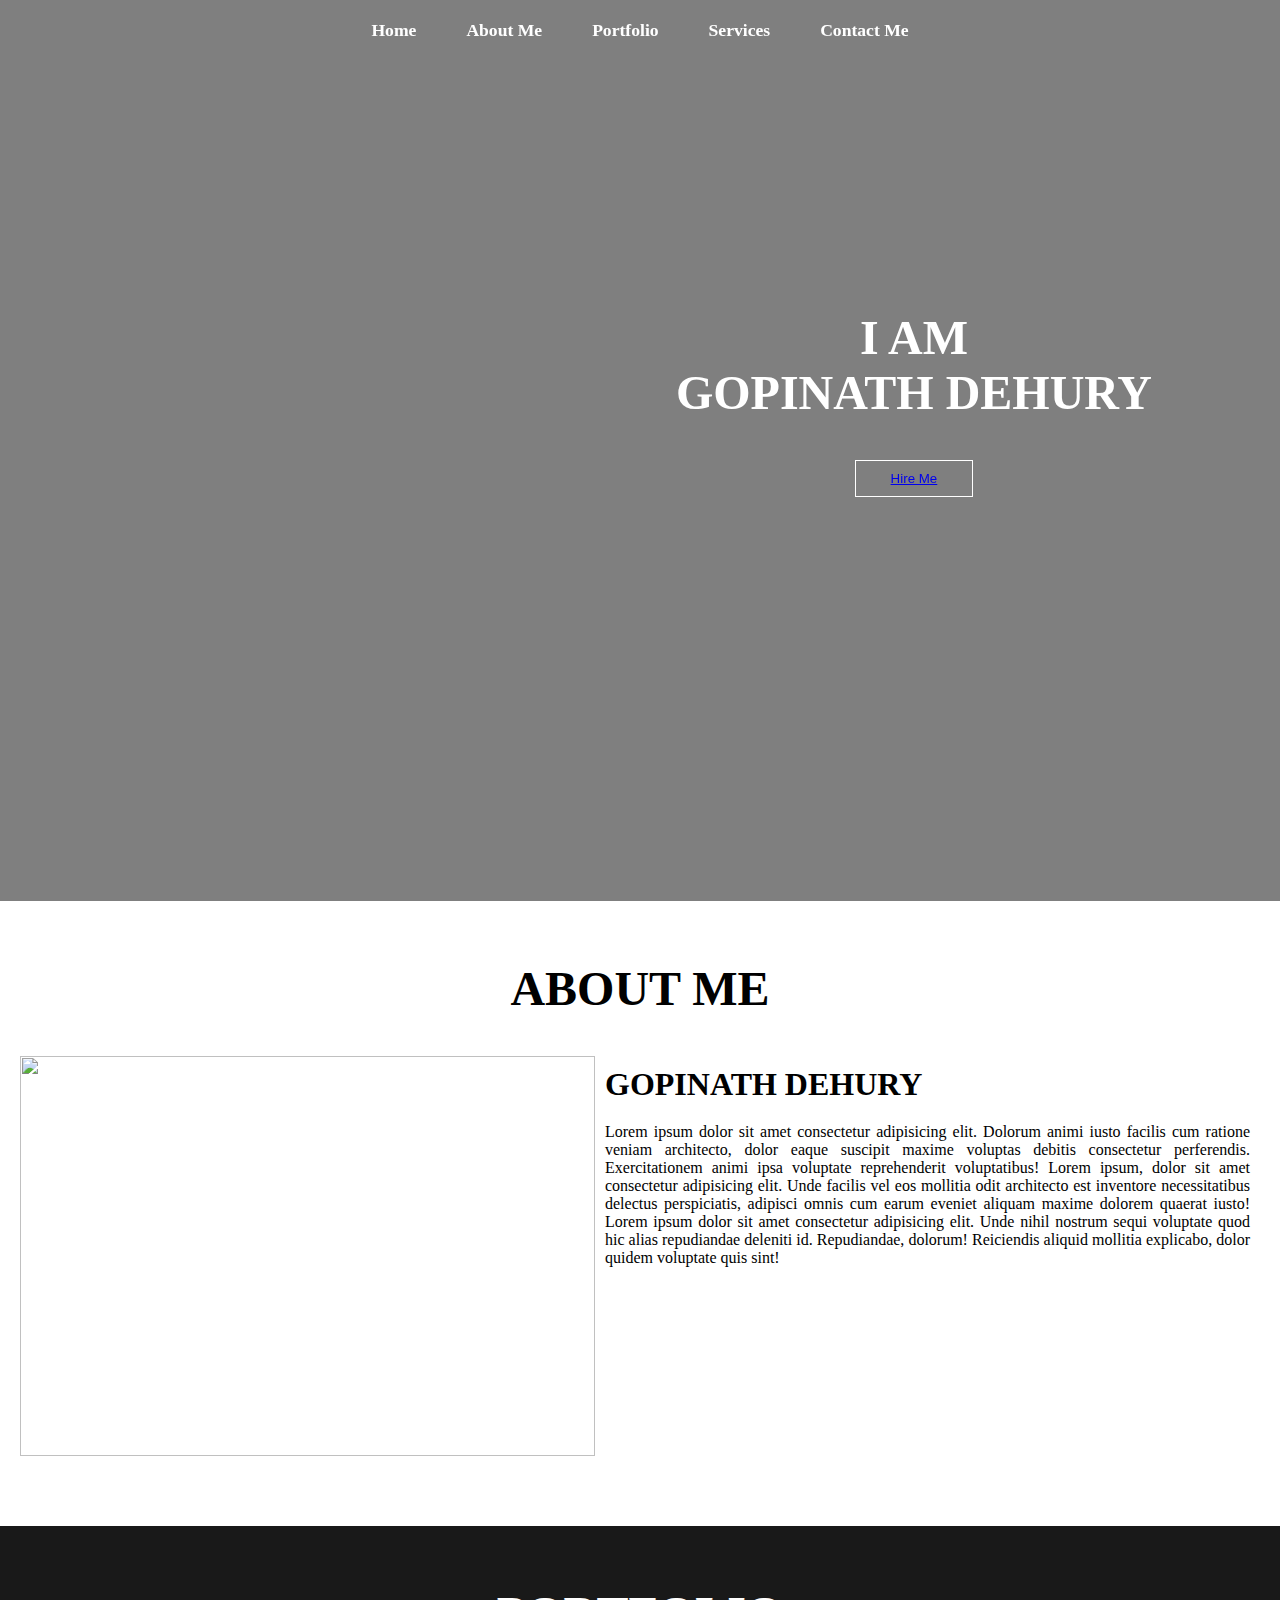
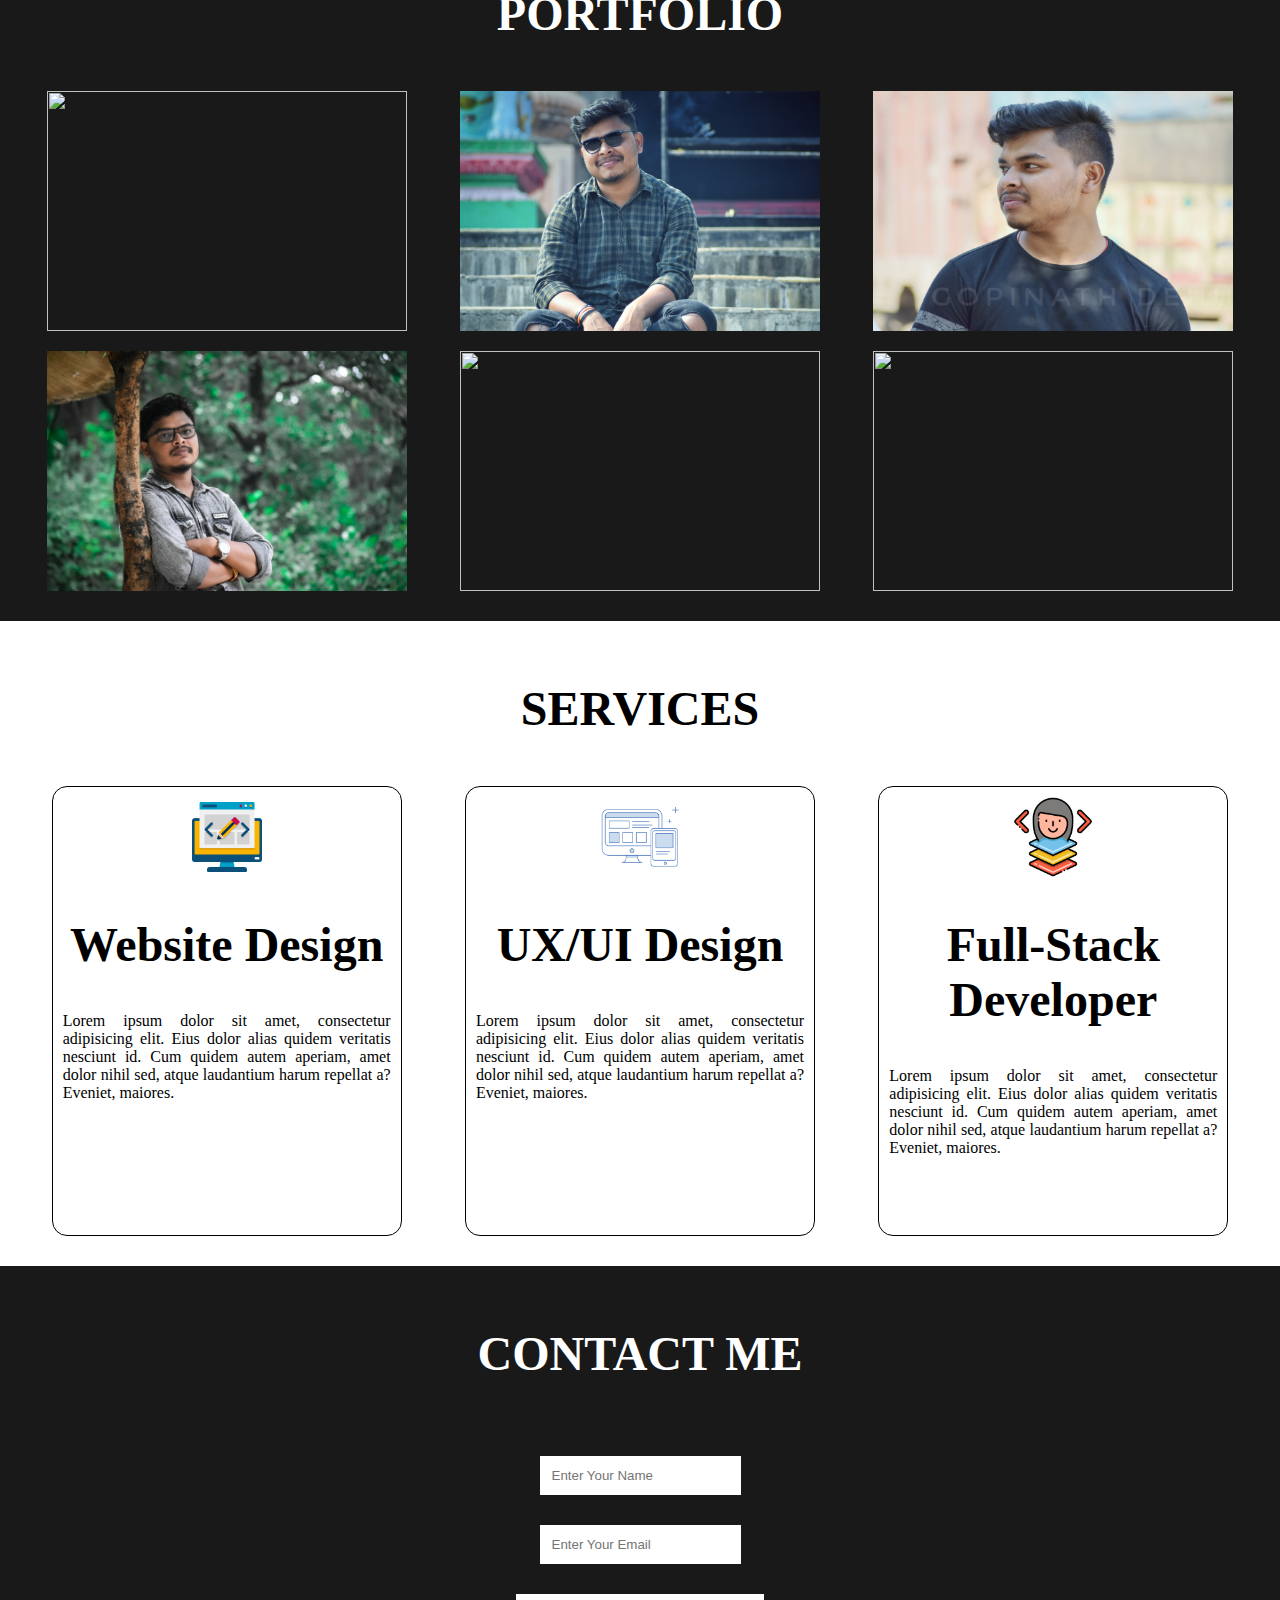
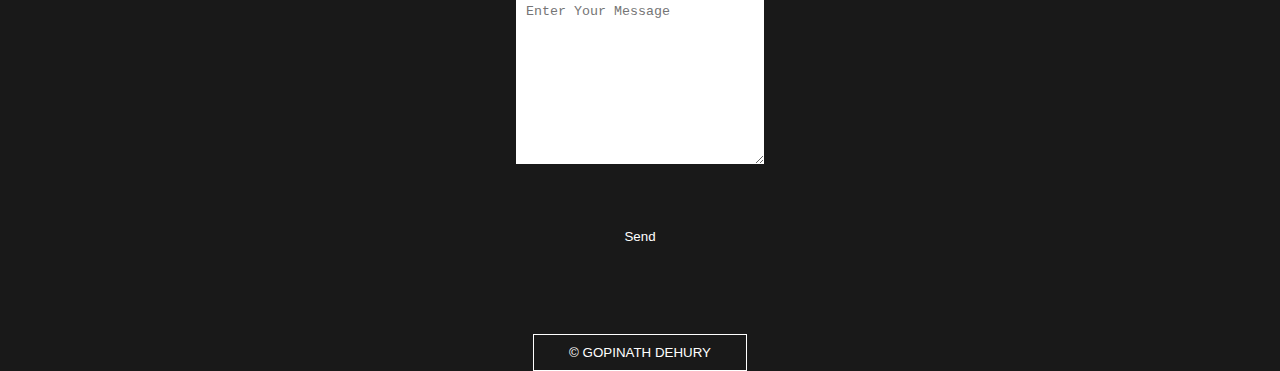
==== index.html @ bcd4c880 "Initial commit" ====
<!DOCTYPE html>
<html lang="en">
<head>
    <meta charset="UTF-8">
    <meta name="viewport" content="width=device-width, initial-scale=1.0">
    <title>Portfolio</title>
    <link rel="stylesheet" href="style.css">
    <link rel="stylesheet" media="screen and (max-width:800px)" href="tablet.css">
    <link rel="stylesheet" media="screen and (max-width:530px)" href="phone.css">
    <script>
        document.addEventListener('DOMContentLoaded', function () {
            document.querySelector('.form').addEventListener('submit', function (event) {
                event.preventDefault(); // Prevent the default form submission
    
                // Fetch the form data
                const formData = new FormData(this);
    
                // Send a POST request to connect.php
                fetch('connect.php', {
                    method: 'POST',
                    body: formData
                })
                .then(response => response.json())
                .then(data => {
                    // Check the status and display a message
                    if (data.status === 'success') {
                        document.getElementById('success-message').innerText = data.message;
                    } else {
                        document.getElementById('error-message').innerText = data.message;
                    }
                })
                .catch(error => console.error('Error:', error));
            });
        });

        
       
    </script>
</head>
<body>
    <nav class="navbar">
        <ul>
            <li><a href="#home">Home</a></li>
            <li><a href="#about">About Me</a></li>
            <li><a href="#portfolio">Portfolio</a></li>
            <li><a href="#services">Services</a></li>
            <li><a href="#contact">Contact Me</a></li>
        </ul>
    </nav>

    <section id="home">
        <div class="main">
            <h1 class="headings">I AM<br>GOPINATH DEHURY</h1>
            <button class="btn hireme">
                <a href="https://www.linkedin.com/in/gopinathdehury9937055069/"> Hire Me</a>
            </button>
        </div>
    </section>
    <section id="about">
        <h1 class="headings">ABOUT ME</h1>
        <div id="pic">
            <img src="dsc.JPG" alt="">
            <div id="intro">
                <h2>GOPINATH DEHURY</h2>
                <p>Lorem ipsum dolor sit amet consectetur adipisicing elit. Dolorum animi iusto facilis cum ratione veniam architecto, dolor eaque suscipit maxime voluptas debitis consectetur perferendis. Exercitationem animi ipsa voluptate reprehenderit voluptatibus! Lorem ipsum, dolor sit amet consectetur adipisicing elit. Unde facilis vel eos mollitia odit architecto est inventore necessitatibus delectus perspiciatis, adipisci omnis cum earum eveniet aliquam maxime dolorem quaerat iusto! Lorem ipsum dolor sit amet consectetur adipisicing elit. Unde nihil nostrum sequi voluptate quod hic alias repudiandae deleniti id. Repudiandae, dolorum! Reiciendis aliquid mollitia explicabo, dolor quidem voluptate quis sint!</p>
            </div>
        </div>
    </section>
    <section id="portfolio">
        <h1 class="headings">PORTFOLIO</h1>
        <div class="gallery">
            <img src="port/dsc1.JPG" alt="">
            <img src="port/dsc2.jpeg" alt="">
            <img src="port/dsc3.jpeg" alt="">
            <img src="port/dsc4.jpg" alt="">
            <img src="port/dsc5.JPG" alt="">
            <img src="port/dsc6.jpg" alt="">
        </div>
    </section>
    <section id="services">
        <h1 class="headings">SERVICES</h1>
        <div class="row">
            <div class="box">
                <img src="Services/webdesign.png" alt="">
                <h1 class="headings">Website Design</h1>
                <p>Lorem ipsum dolor sit amet, consectetur adipisicing
                   elit. Eius dolor alias quidem veritatis nesciunt id.
                   Cum quidem autem aperiam, amet dolor nihil sed, 
                   atque laudantium harum repellat a? Eveniet, maiores.</p>
            </div>
            <div class="box">
                <img src="Services/uxui.png" alt="">
                <h1 class="headings"> UX/UI Design </h1>
                <p>Lorem ipsum dolor sit amet, consectetur adipisicing
                   elit. Eius dolor alias quidem veritatis nesciunt id.
                   Cum quidem autem aperiam, amet dolor nihil sed, 
                   atque laudantium harum repellat a? Eveniet, maiores.</p>
            </div>
            <div class="box">
                <img src="Services/fullstack.png" alt="">
                <h1 class="headings">Full-Stack Developer</h1>
                <p>Lorem ipsum dolor sit amet, consectetur adipisicing
                   elit. Eius dolor alias quidem veritatis nesciunt id.
                   Cum quidem autem aperiam, amet dolor nihil sed, 
                   atque laudantium harum repellat a? Eveniet, maiores.</p>
            </div>
        </div>
    </section>
    <section id="contact">
        <h1 class="headings">CONTACT ME</h1>
        <form action="connect.php" class="form" method="post">
            <input type="text" name="name" class="input"  placeholder="Enter Your Name" required>
            <input type="email" name="email" class="input" placeholder="Enter Your Email" required>
            <textarea name="msg" id="msg" cols="30" rows="10" placeholder="Enter Your Message" required></textarea>
            <button class="btn" type="submit" value="SEND" id="send">Send</button>
            <p id="success-message" style="color: green;"></p>
            <p id="error-message" style="color: red;"></p>
        </form>
            <!-- <p id="success-message" style="color: green;"></p>
            <p id="error-message" style="color: red;"></p> -->
    </section>
    <script>
    function checkPassword() {
        // Prompt for the password
        const enteredPassword = prompt('Enter the password:');

        // Check if the entered password is correct
        if (enteredPassword === 'Gopinath1999') {
            // Redirect to the next page
            window.location.href = 'contactmetable.html';
        } else {
            // Show an alert for incorrect password
            alert('Incorrect password. Access denied.');
        }
    }
    </script>
    <div style="background-color: rgba(0,0,0,0.9);text-align: center;">
            
         <button id="viewContactTableBtn" class="btn" onclick="checkPassword()">&copy; GOPINATH DEHURY</button>
         </div>
</body>

</html>
---- style.css ----
*{
    margin: 0;
    padding: 0;
    box-sizing:border-box;
}

html{
    scroll-behavior: smooth;
}

/* Navbar */
.navbar {
    display:flex;
    justify-content:center;
    align-items:center;
    background-color: rgba(0,0,0,0.5);
    position: sticky;
    top: 0 ;
}
.navbar ul{
    display: flex;
    list-style: none;
    margin: 20px 0px;
}
.navbar ul li{
    font-family: century;
    font-size: 1.1rem;
    font-weight: bold;
}
.navbar ul li a{
    text-decoration: none;
    color: rgb(255, 255, 255);
    padding: 8px 25px;
    transition: all .5s ease;
}
.navbar ul li a:hover{
    background-color: rgb(0, 0, 0);
    color: rgb(12, 190, 6);
    box-shadow: 0 0 10px rgb(0, 0, 0);
    border-radius: 50%;
}
/* Home Section */
#home{
    display:flex;
    flex-direction:column;
    background-color: rgba(0, 0, 0, 0.5);
    height:840px;
    justify-content: center;
    align-items: center;
    color:rgb(0, 0, 0);
}
#home::before{
    content:"";
    position: absolute;
    top:0;
    right:0;
    background: url('dsc.JPG')no-repeat center center/cover;
    height:900px;
    width:100%;
    z-index:-1;
    opacity: .8;
}
.main{
    display:flex;
    flex-direction: column;
    /* border:1px solid rgb(0, 0,0,0.5); */
    color:rgb(255, 255, 255);
    align-items: center;
    position: absolute;
    top: 30%;
    right:10%;
    
}
.headings{
    font-family: century;
    font-size: 3rem;
    text-align: center;
    margin: 40px 0px;
}
.btn{
    padding:10px 35px;
    background-color: transparent;
    border:1px solid white;
    color:white;
    outline:none;
    transition: .6s ease;
}
.btn:hover{
    cursor: pointer;
    background-color: rgba(255, 255, 255, 0.5);
    color:rgb(0, 0, 0);
    box-shadow:0 0 5px white,0 0 10px white,0 0 15px white;
    font-weight:bold;
} 
/* About Section */
#about{
    display:flex;
    flex-direction: column;
    box-sizing: border-box;
    padding: 20px;
    margin-bottom: 50px;

}
#pic{
    display: flex;

}
#pic img{
    width: 575px;
    height:400px;
}
#intro{
    display: flex;
    flex-direction: column;
    text-align: justify;
    padding: 10px;
}
#intro h2{
    font-size: 2rem;
    margin-bottom: 20px;

}

/* Prtfolio Section */

#portfolio{
    display: flex;
    flex-direction: column;
    background-color: rgba(0, 0, 0, 0.9);
    color: white;
    align-items: center;
    padding: 20px;

}
.gallery{
    display: flex;
    flex-wrap: wrap;
    justify-content: space-around;
    box-sizing: border-box;
}
.gallery img{
    width: 360px;
    height: 240px;
    margin: 10px;
}

/* Service Section */
#services{
    display: flex;
    flex-direction: column;
    padding: 20px;
}
.row{
    display: flex;
   justify-content: space-around;
   flex-wrap: wrap;
}
.box{
    display: flex;
    flex-direction: column;
    width:350px;
    height:450px;
    border:1px solid black;
    margin:10px;
    align-items: center;
    text-align: justify;
    padding: 10px;
    border-radius: 15px;
    background: linear-gradient(to top, rgb(255,45,45) 50%, white 50%);
    background-size:100% 200% ;
    transition: all .8s;
}

.box:hover{
    background-position: left bottom ;
    color: white;
    border:none;
    box-shadow: 0 0 20px rgb(225,45,45) ;

}

.box img{
    width: 80px;
    height:80px;
}

/* About Section */
#contact{
    display: flex;
    flex-direction: column;
    box-sizing: border-box;
    background-color: rgba(0,0,0,0.9);
    color: white;
    padding: 20px;
}
.form{
    display: flex;
    flex-direction: column;
    box-sizing: border-box;
    align-items: center;
    margin: 20px 0px;

}
.input{
    padding:12px;
    margin: 15px;
    border: none;
    outline: none;
}
#msg{
    width: 20%;
    padding:10px;
    margin: 15px;
    border: none;
    outline: none;
}
#send{
    padding: 10px;
    width: 10%;
    margin: 40px;
    border: none;
    outline: none;
}
#send:hover{
    cursor:pointer;
    box-shadow: 0 0 10px white;

}
---- tablet.css ----
/* Navbar */
.navbar ul{
    flex-wrap: wrap;
    justify-content: center;
}

/* Headings */
.headings{
    font-size: 2.5rem;
}

/* About */
#pic{
    flex-direction: column;
    align-items: center;
}
#pic img{
    width: 475px;
    height: 300px;

}
.intro h2{
    text-align: center;
    padding: 10px;


}

/* Contact */
.input{
    width: 60%;

}
#msg{
    width: 55%;
}
#send{
    width: 20%;
}
---- phone.css ----
/* Home */
#home{
    height: 820px;
}
.headings{
    font-size: 1.7rem;
}

/* About */
#pic img{
    width: 300px;
    height: 175px;
}
#intro h2{
    font-size: 1.5rem;
}
/* Portfolio */
.gallery img{
    width: 250px;
    height: 150px;
    margin: 15px;
}

/* Contact */
.input{
    width: 80%;

}
#msg{
    width: 70%;
}
#send{
    width: 20%;
}
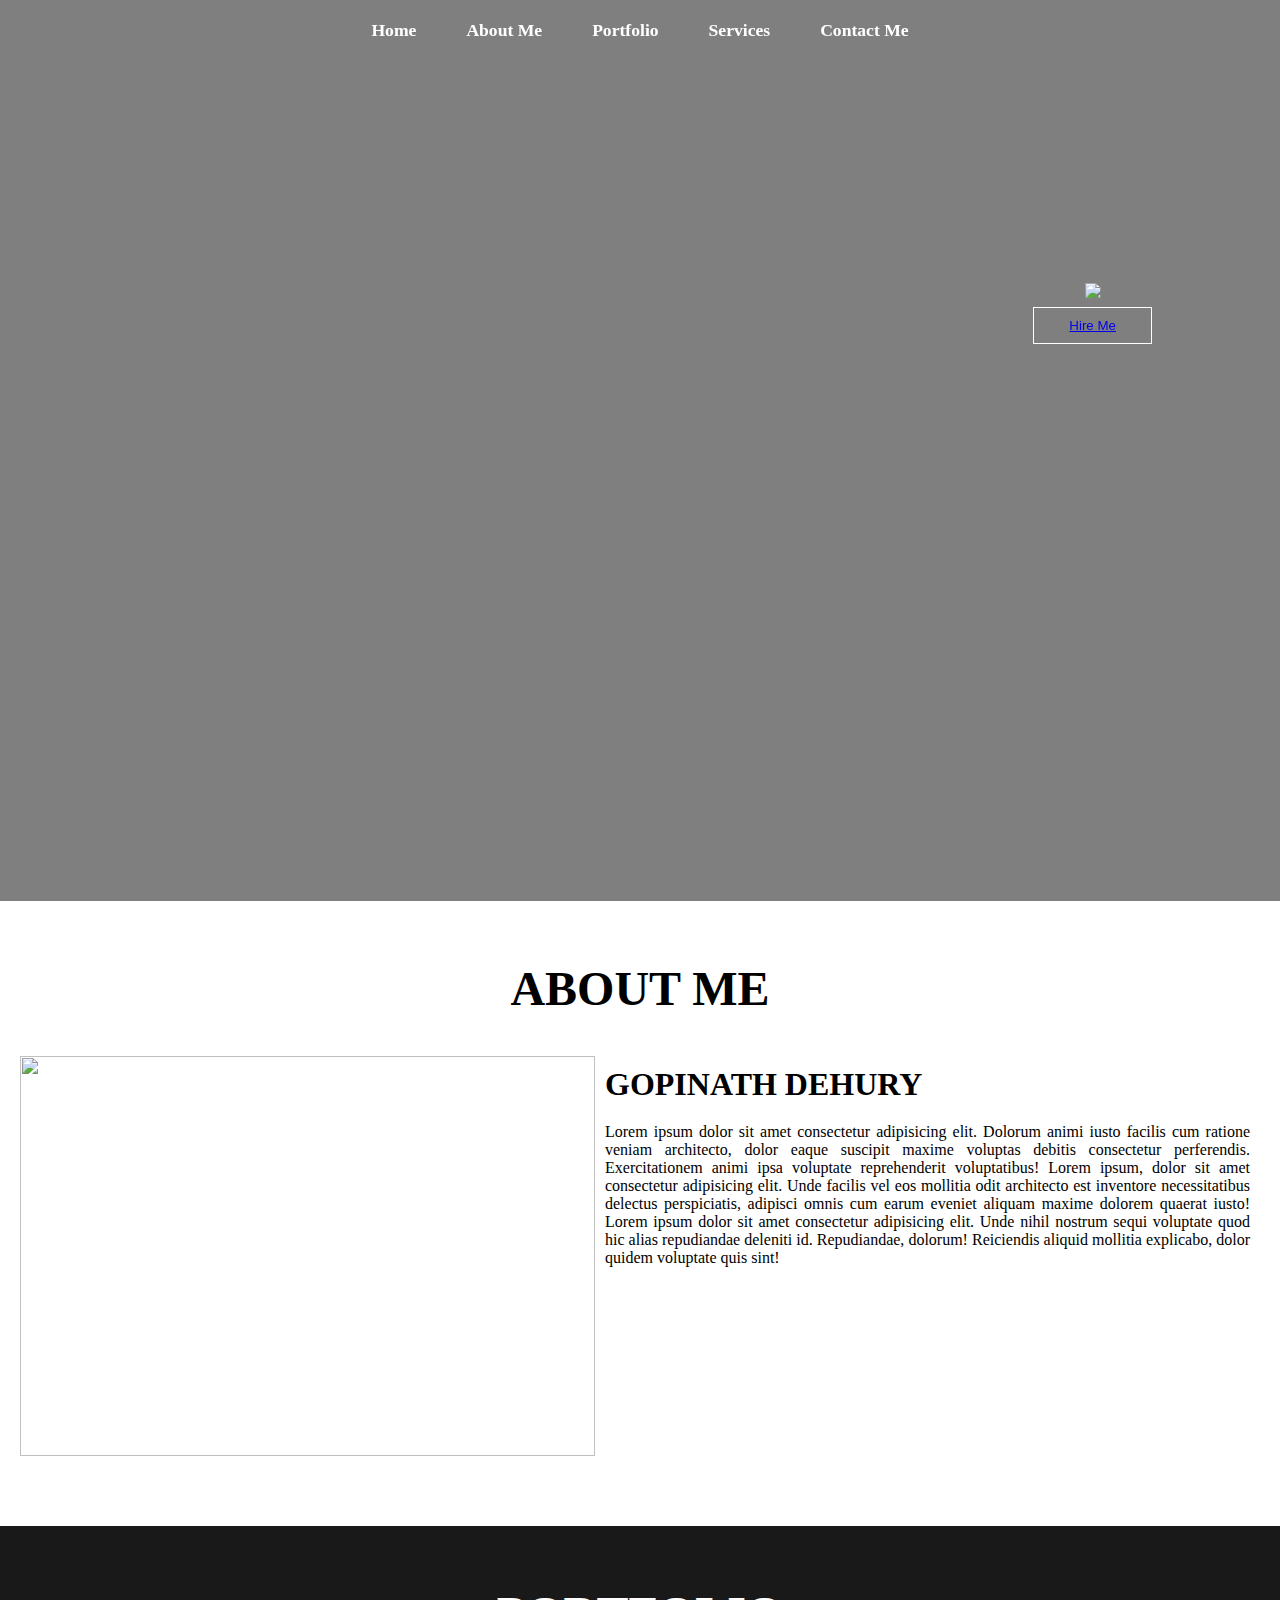
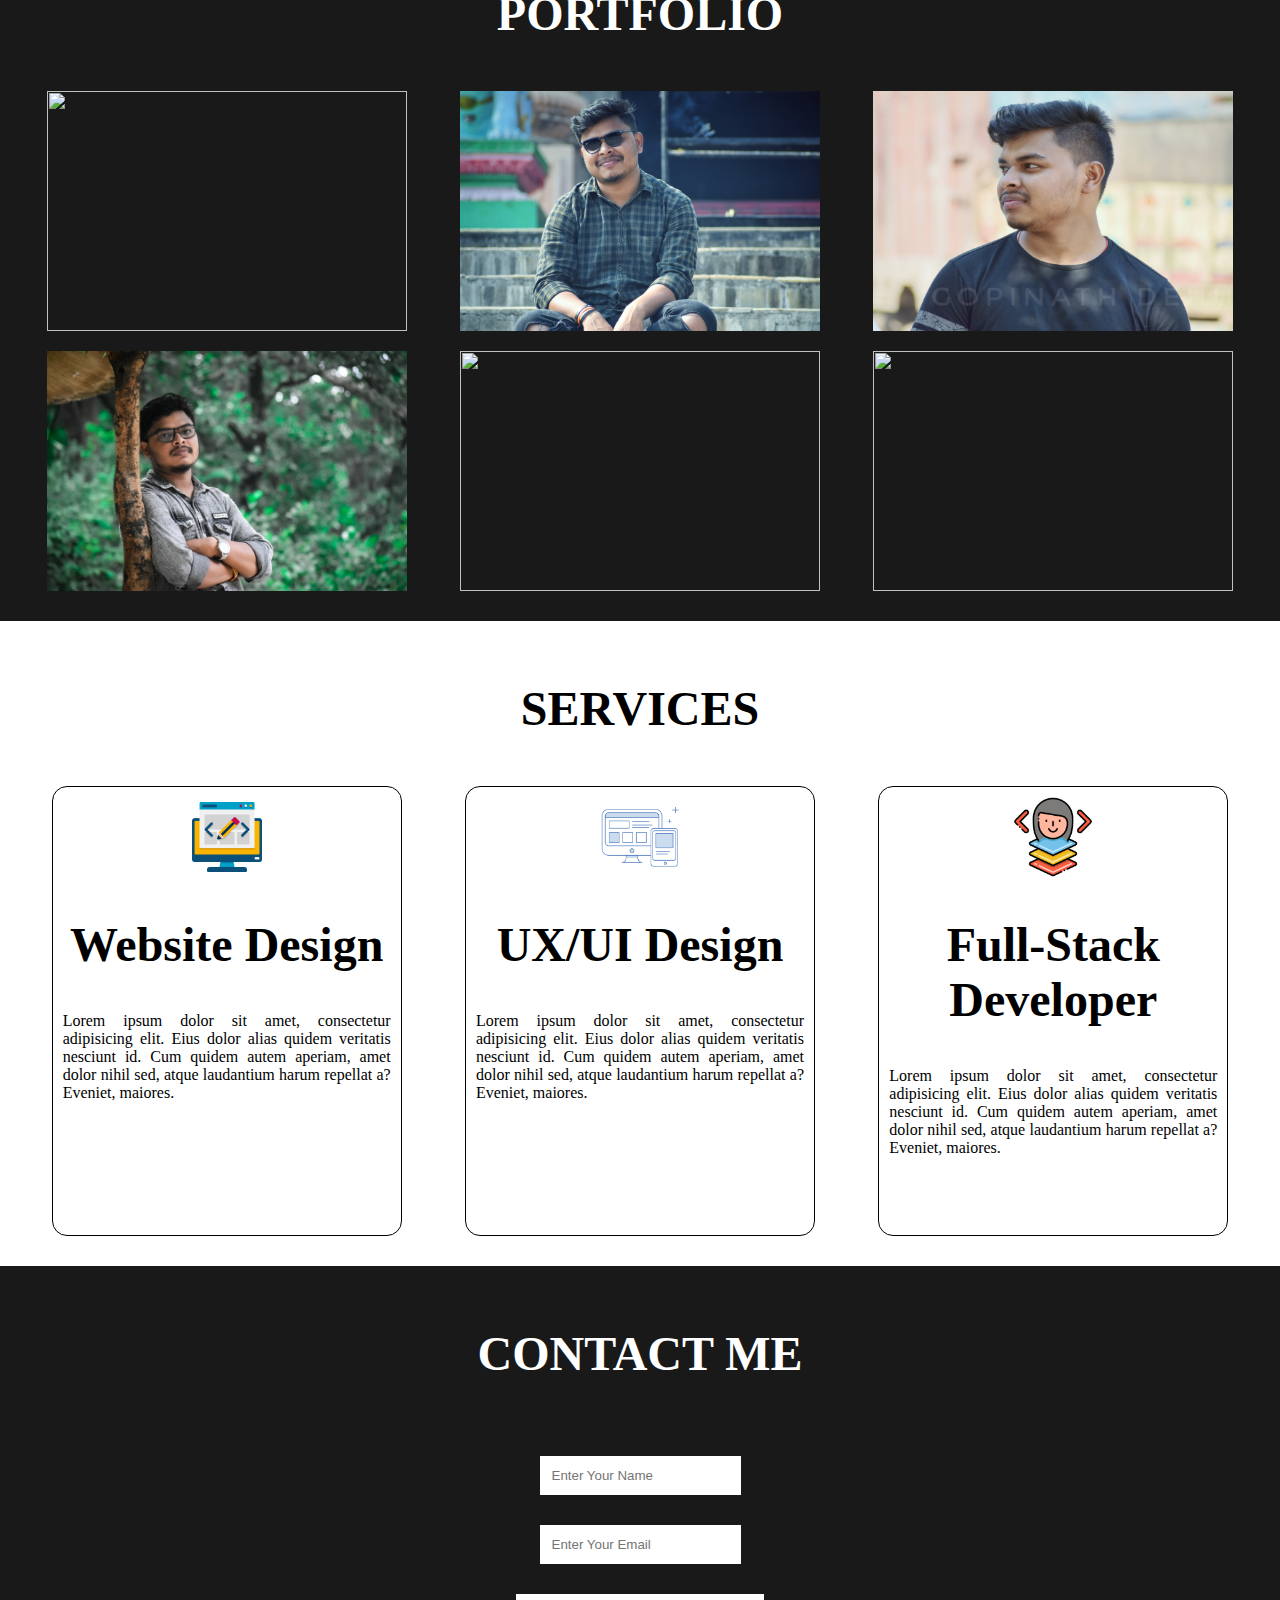
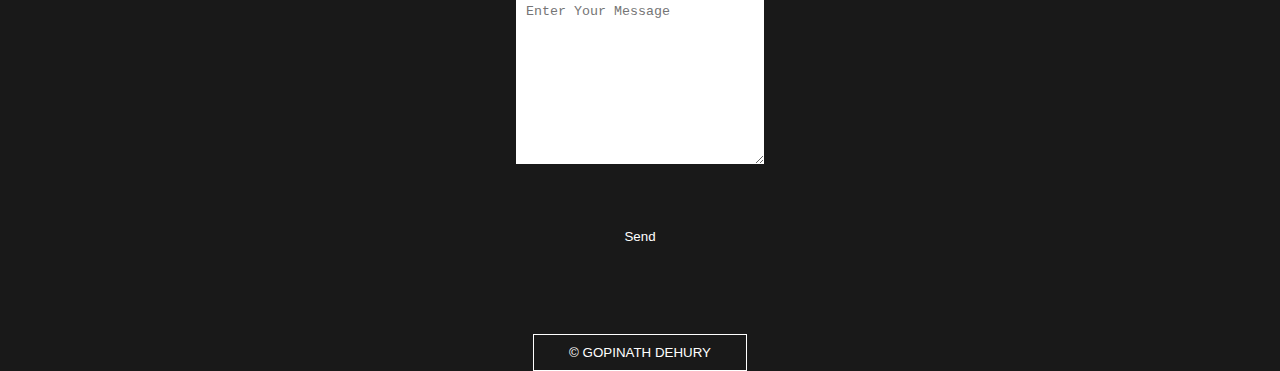
==== commit 56e2b4ab: "Update index.html" ====
--- a/index.html
+++ b/index.html
@@ -50,7 +50,9 @@
 
     <section id="home">
         <div class="main">
-            <h1 class="headings">I AM<br>GOPINATH DEHURY</h1>
+            <h1 align="center">
+    <img src="https://readme-typing-svg.herokuapp.com/?font=Righteous&size=35&center=true&vCenter=true&width=500&height=70&duration=4000&lines=Hi+There!+👋;+I'm+Gopinath+Dehury!;+I'm+a+Software+Developer!;+I'm+a+Android+App+Developer!;" />
+            </h1>
             <button class="btn hireme">
                 <a href="https://www.linkedin.com/in/gopinathdehury9937055069/"> Hire Me</a>
             </button>
@@ -73,7 +75,7 @@
             <img src="port/dsc2.jpeg" alt="">
             <img src="port/dsc3.jpeg" alt="">
             <img src="port/dsc4.jpg" alt="">
-            <img src="port/dsc5.JPG" alt="">
+            <img src="https://github.com/Gopinath-Dehury/MyPortfolio/blob/master/port/dsc5.jpg?raw=true" alt="">
             <img src="port/dsc6.jpg" alt="">
         </div>
     </section>
@@ -140,4 +142,4 @@
          </div>
 </body>
 
-</html>+</html>
